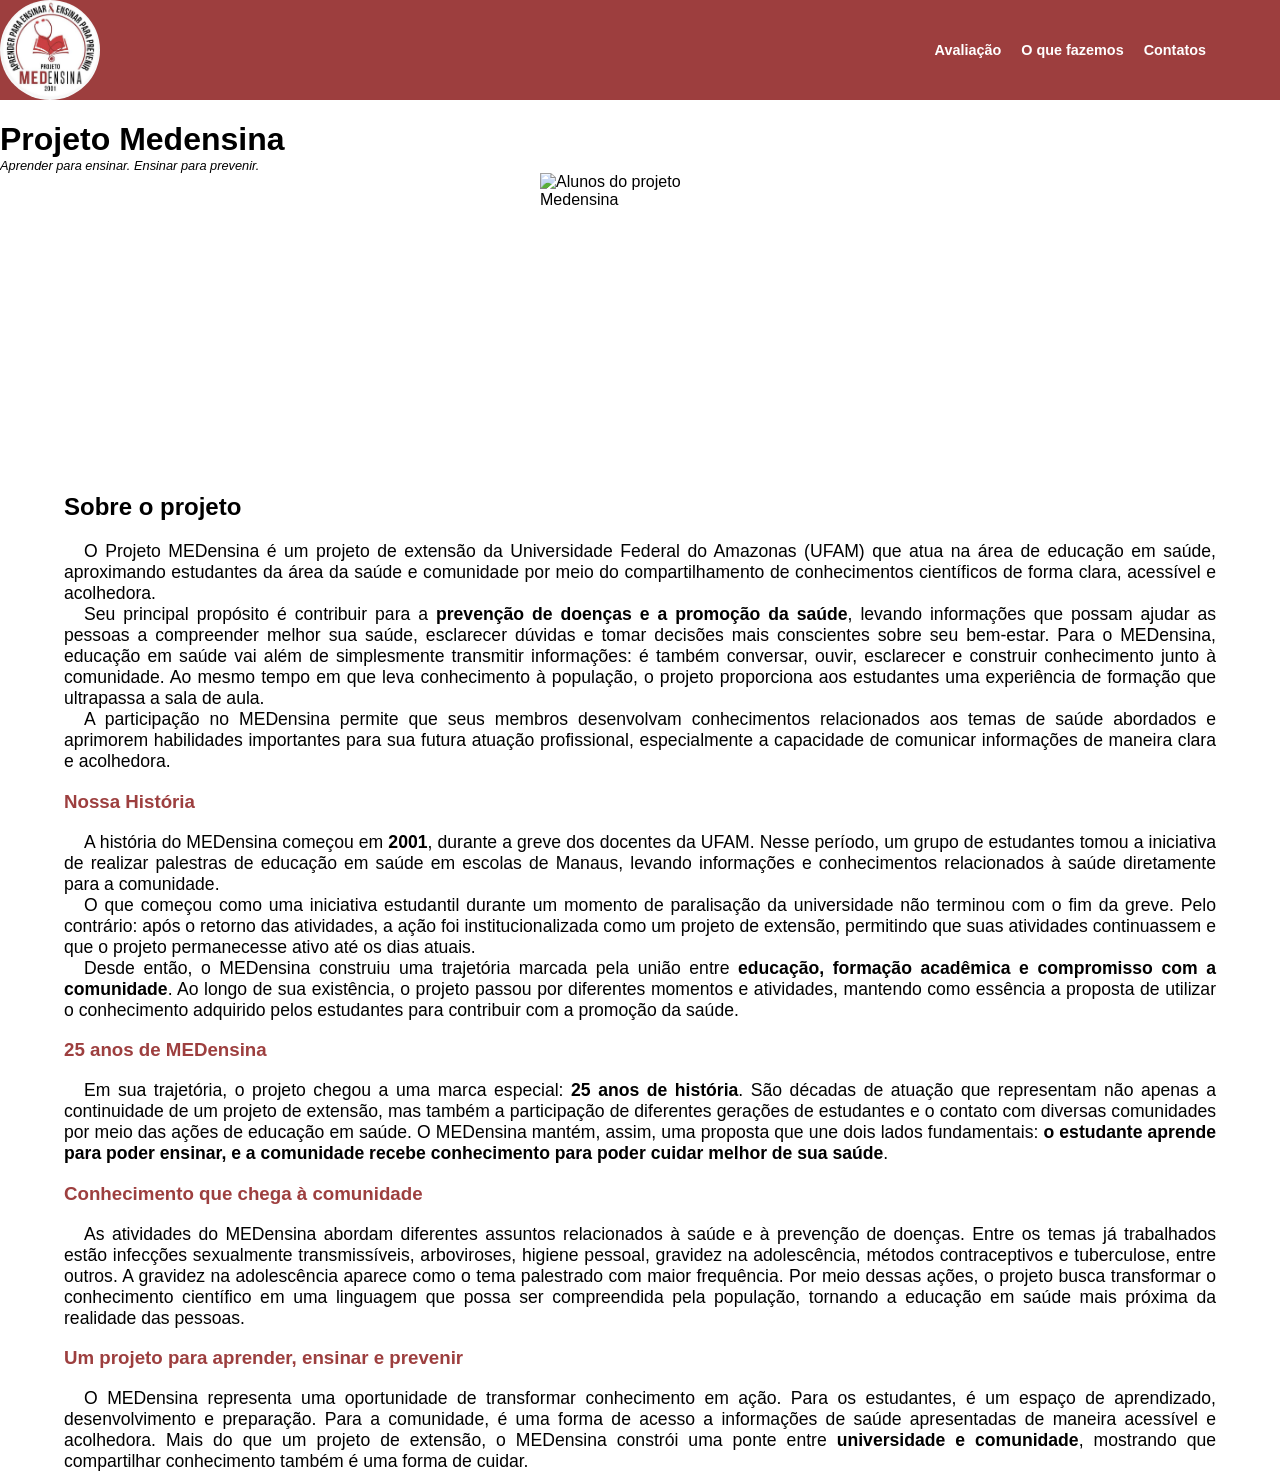
==== index.html @ 6a8dc149 "Add files via upload" ====
<!DOCTYPE html>
<html lang="pt-BR">

 <head>
     <title>Medensina</title>
     <link rel="stylesheet" type="text/css" href="adds/estilo.css">
    
 </head>
 <body>
  <header>
     <img src="adds/Logo.jpg" alt="Logo Medensina" height="100" width="100">
     <ul>
        <li><a href="Av.html">Avaliação</a></li>
        <li><a href= "qfz.html">O que fazemos</a></li>
        <li><a href="ctts.html">Contatos</a></li>
     </ul>
  </header>
<h1>Projeto Medensina</h1>
<section id="Slogan">
<em>Aprender para ensinar.
Ensinar para prevenir.</em>
</section>
<img src="adds/proj.jpg" alt="Alunos do projeto Medensina" height="300" width="200">
<section id="sobre">
   <h2>Sobre o projeto</h2>
<p>O Projeto MEDensina é um projeto de extensão da Universidade Federal do Amazonas (UFAM) que atua na área de educação em saúde, aproximando estudantes da área da saúde e comunidade por meio do compartilhamento de conhecimentos científicos de forma clara, acessível e acolhedora.<br>


<p>Seu principal propósito é contribuir para a <strong>prevenção de doenças e a promoção da saúde</strong>, levando informações que possam ajudar as pessoas a compreender melhor sua saúde, esclarecer dúvidas e tomar decisões mais conscientes sobre seu bem-estar. Para o MEDensina, educação em saúde vai além de simplesmente transmitir informações: é também conversar, ouvir, esclarecer e construir conhecimento junto à comunidade.
Ao mesmo tempo em que leva conhecimento à população, o projeto proporciona aos estudantes uma experiência de formação que ultrapassa a sala de aula.<br>
<P> A participação no MEDensina permite que seus membros desenvolvam conhecimentos relacionados aos temas de saúde abordados e aprimorem habilidades importantes para sua futura atuação profissional, especialmente a capacidade de comunicar informações de maneira clara e acolhedora.
</p></p></p>

<h3>Nossa História</h3>

<p>A história do MEDensina começou em <b>2001</b>, durante a greve dos docentes da UFAM. Nesse período, um grupo de estudantes tomou a iniciativa de realizar palestras de educação em saúde em escolas de Manaus, levando informações e conhecimentos relacionados à saúde diretamente para a comunidade.

<p>O que começou como uma iniciativa estudantil durante um momento de paralisação da universidade não terminou com o fim da greve. Pelo contrário: após o retorno das atividades, a ação foi institucionalizada como um projeto de extensão, permitindo que suas atividades continuassem e que o projeto permanecesse ativo até os dias atuais.

<p>Desde então, o MEDensina construiu uma trajetória marcada pela união entre <b>educação, formação acadêmica e compromisso com a comunidade</b>. Ao longo de sua existência, o projeto passou por diferentes momentos e atividades, mantendo como essência a proposta de utilizar o conhecimento adquirido pelos estudantes para contribuir com a promoção da saúde.
</p></p></p>
<h3>25 anos de MEDensina</h3>

<p>Em sua trajetória, o projeto chegou a uma marca especial: <b>25 anos de história</b>.

São décadas de atuação que representam não apenas a continuidade de um projeto de extensão, mas também a participação de diferentes gerações de estudantes e o contato com diversas comunidades por meio das ações de educação em saúde.

O MEDensina mantém, assim, uma proposta que une dois lados fundamentais: <b>o estudante aprende para poder ensinar, e a comunidade recebe conhecimento para poder cuidar melhor de sua saúde</b>.
</p>
<h3>Conhecimento que chega à comunidade</h3>

<p>As atividades do MEDensina abordam diferentes assuntos relacionados à saúde e à prevenção de doenças. Entre os temas já trabalhados estão infecções sexualmente transmissíveis, arboviroses, higiene pessoal, gravidez na adolescência, métodos contraceptivos e tuberculose, entre outros. A gravidez na adolescência aparece como o tema palestrado com maior frequência.

Por meio dessas ações, o projeto busca transformar o conhecimento científico em uma linguagem que possa ser compreendida pela população, tornando a educação em saúde mais próxima da realidade das pessoas.
</p>

<h3>Um projeto para aprender, ensinar e prevenir</h3>
<p>
O MEDensina representa uma oportunidade de transformar conhecimento em ação. Para os estudantes, é um espaço de aprendizado, desenvolvimento e preparação. Para a comunidade, é uma forma de acesso a informações de saúde apresentadas de maneira acessível e acolhedora.

Mais do que um projeto de extensão, o MEDensina constrói uma ponte entre <b>universidade e comunidade</b>, mostrando que compartilhar conhecimento também é uma forma de cuidar.
</p>

</p>
</section> 
</body>
</html>
---- adds/estilo.css ----
body {
    margin: 0;
    h1 {
        color: rgb(0, 0, 0);
        margin-bottom: 0;
    }
header {
    background-color: #800606c5;
    color: rgb(250, 244, 244);
    padding: 0;
    display: flex;
    align-items: center;
    justify-content: space-between;
    width: 100%;
    box-sizing: border-box;

}
header img {
    width: 20%;
    max-width: 100px;
    height: auto;
    justify-content: end;
    padding: 0;
}
header ul {
  display: flex;
  flex-direction: row;
  list-style: none;
  gap: 20px;
  margin: 0 5%;
  padding: 10px;
}
font-family: arial, sans-serif;
p {
    font-size: 110%;
    text-align: justify;
    margin: 0;
    text-indent: 20px;
    margin-top: 0;
    margin-bottom: 0;
}
img {
    display: block;
    margin-left: auto;
    margin-right: auto;
}
header a {
    font-size: 90%;
    font-weight: bold;
    color: white;
    text-decoration: none;
}
header img{
    margin: 0;
    border-radius: 50%;
}
#sobre {
    margin: 5%;
    position: relative;
    margin-bottom: 0;
    margin-top: 0;
}
#Slogan {
    font-size: 80%;
    margin: 0;
    margin-top: 0;    
}
h3{
    color: #800606c5
}
}
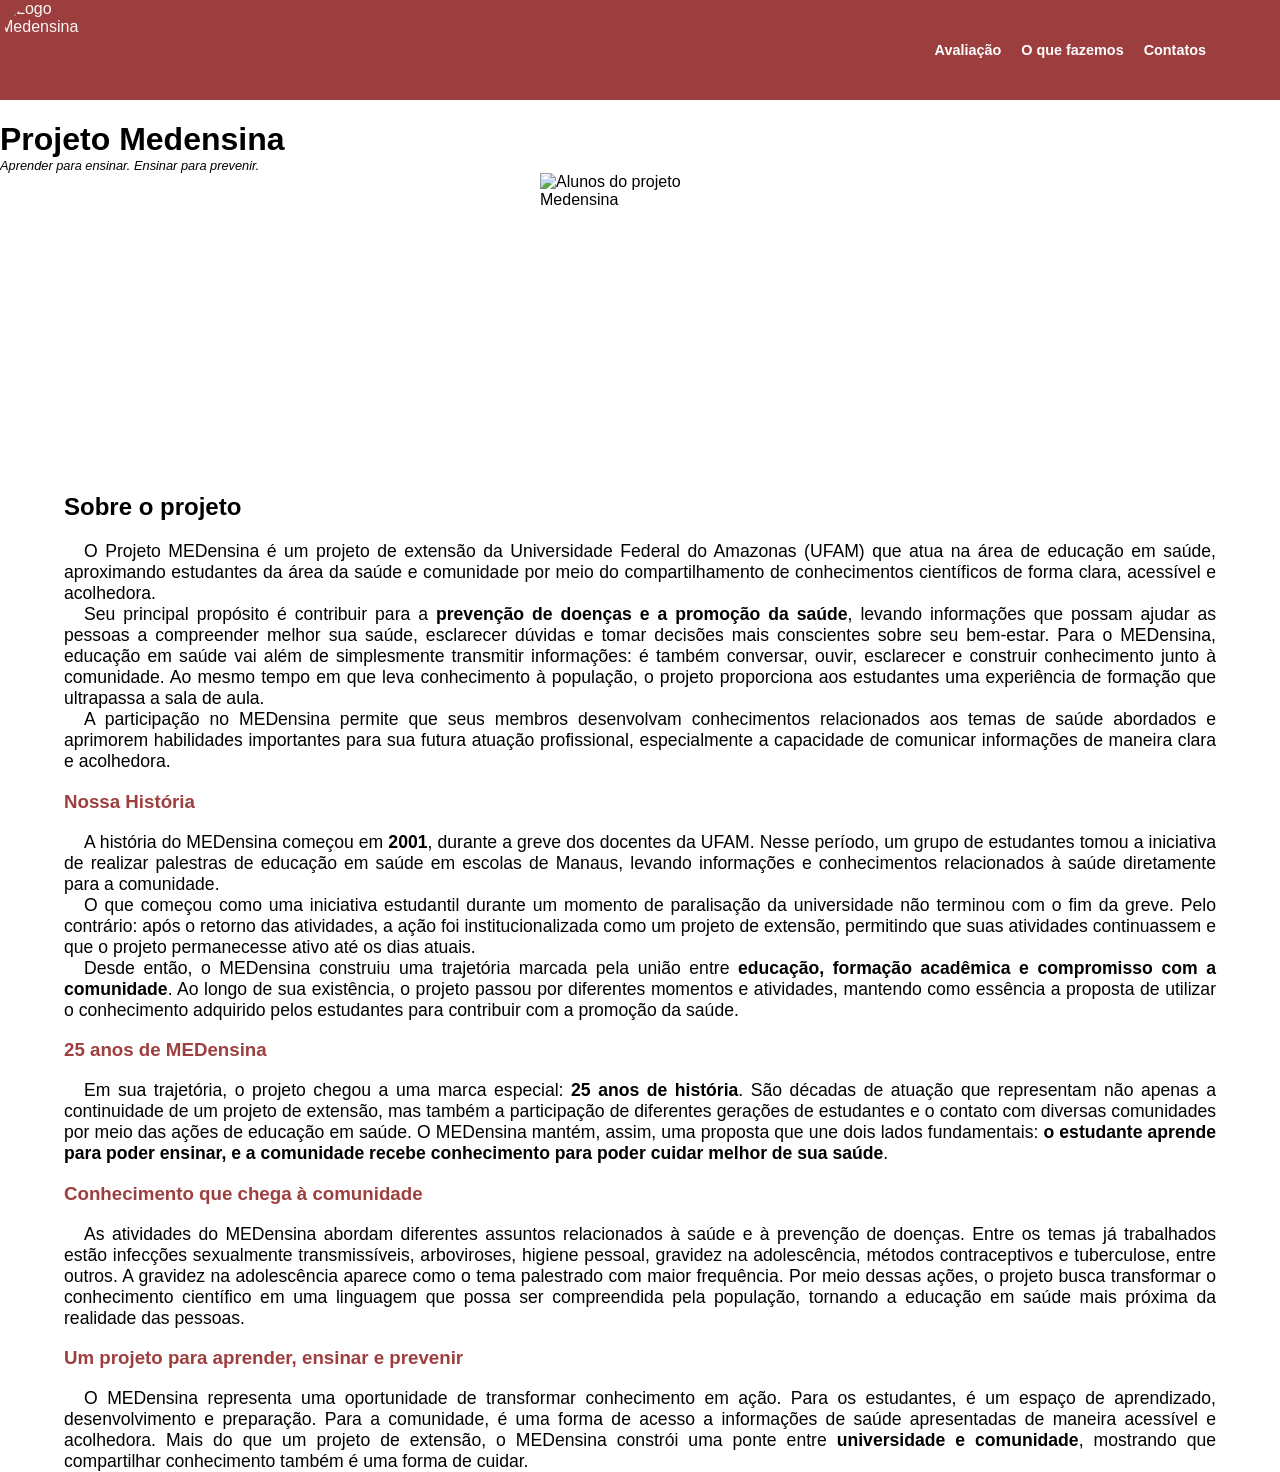
==== commit e786bd5c: "Update index.html" ====
--- a/index.html
+++ b/index.html
@@ -8,7 +8,7 @@
  </head>
  <body>
   <header>
-     <img src="adds/Logo.jpg" alt="Logo Medensina" height="100" width="100">
+     <img src="acrescenta/Logo.jpg" alt="Logo Medensina" height="100" width="100">
      <ul>
         <li><a href="Av.html">Avaliação</a></li>
         <li><a href= "qfz.html">O que fazemos</a></li>
@@ -20,7 +20,7 @@
 <em>Aprender para ensinar.
 Ensinar para prevenir.</em>
 </section>
-<img src="adds/proj.jpg" alt="Alunos do projeto Medensina" height="300" width="200">
+<img src="acrescenta/proj.jpg" alt="Alunos do projeto Medensina" height="300" width="200">
 <section id="sobre">
    <h2>Sobre o projeto</h2>
 <p>O Projeto MEDensina é um projeto de extensão da Universidade Federal do Amazonas (UFAM) que atua na área de educação em saúde, aproximando estudantes da área da saúde e comunidade por meio do compartilhamento de conhecimentos científicos de forma clara, acessível e acolhedora.<br>
@@ -64,4 +64,4 @@
 </p>
 </section> 
 </body>
-</html>+</html>
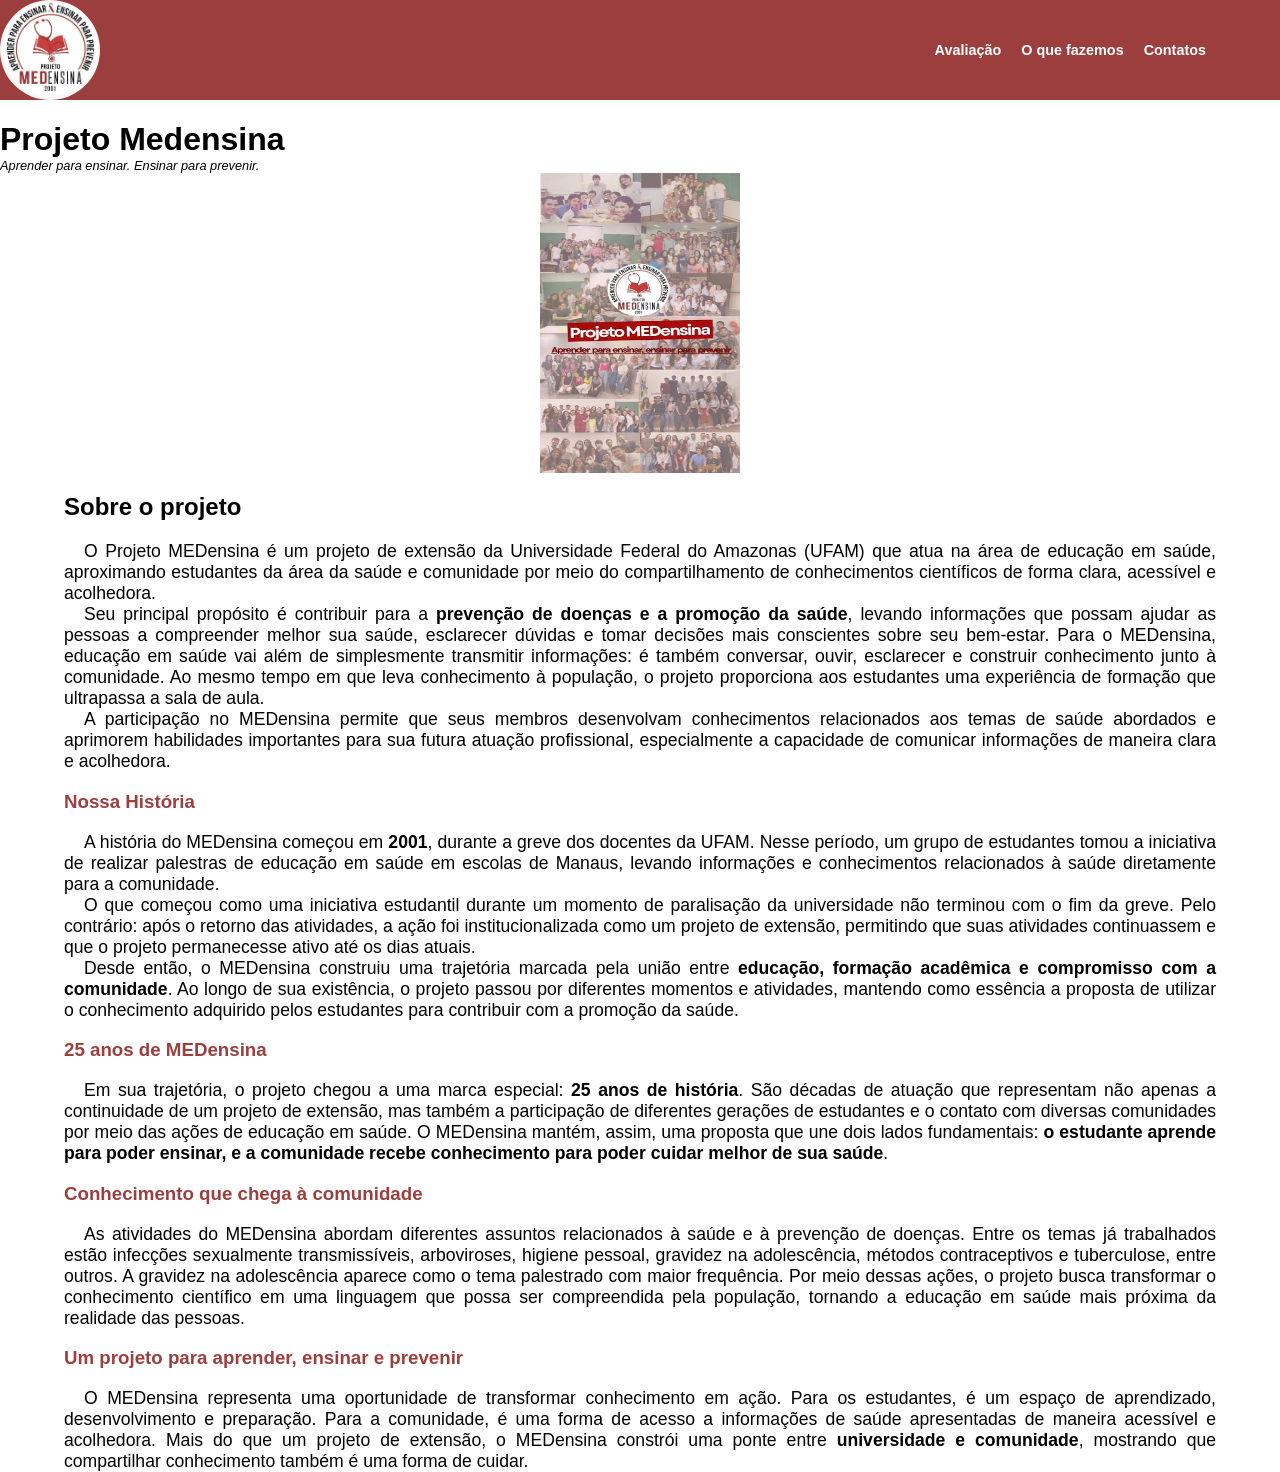
==== commit 04e6f84a: "Fix image paths and clean HTML markup Updated image paths and cleaned up HTML structure." ====
--- a/index.html
+++ b/index.html
@@ -8,7 +8,7 @@
  </head>
  <body>
   <header>
-     <img src="acrescenta/Logo.jpg" alt="Logo Medensina" height="100" width="100">
+     <img src="adds/Logo.jpg" alt="Logo Medensina" height="100" width="100">
      <ul>
         <li><a href="Av.html">Avaliação</a></li>
         <li><a href= "qfz.html">O que fazemos</a></li>
@@ -20,7 +20,7 @@
 <em>Aprender para ensinar.
 Ensinar para prevenir.</em>
 </section>
-<img src="acrescenta/proj.jpg" alt="Alunos do projeto Medensina" height="300" width="200">
+<img src="adds/Proj.jpg" alt="Alunos do projeto Medensina" height="300" width="200">
 <section id="sobre">
    <h2>Sobre o projeto</h2>
 <p>O Projeto MEDensina é um projeto de extensão da Universidade Federal do Amazonas (UFAM) que atua na área de educação em saúde, aproximando estudantes da área da saúde e comunidade por meio do compartilhamento de conhecimentos científicos de forma clara, acessível e acolhedora.<br>
